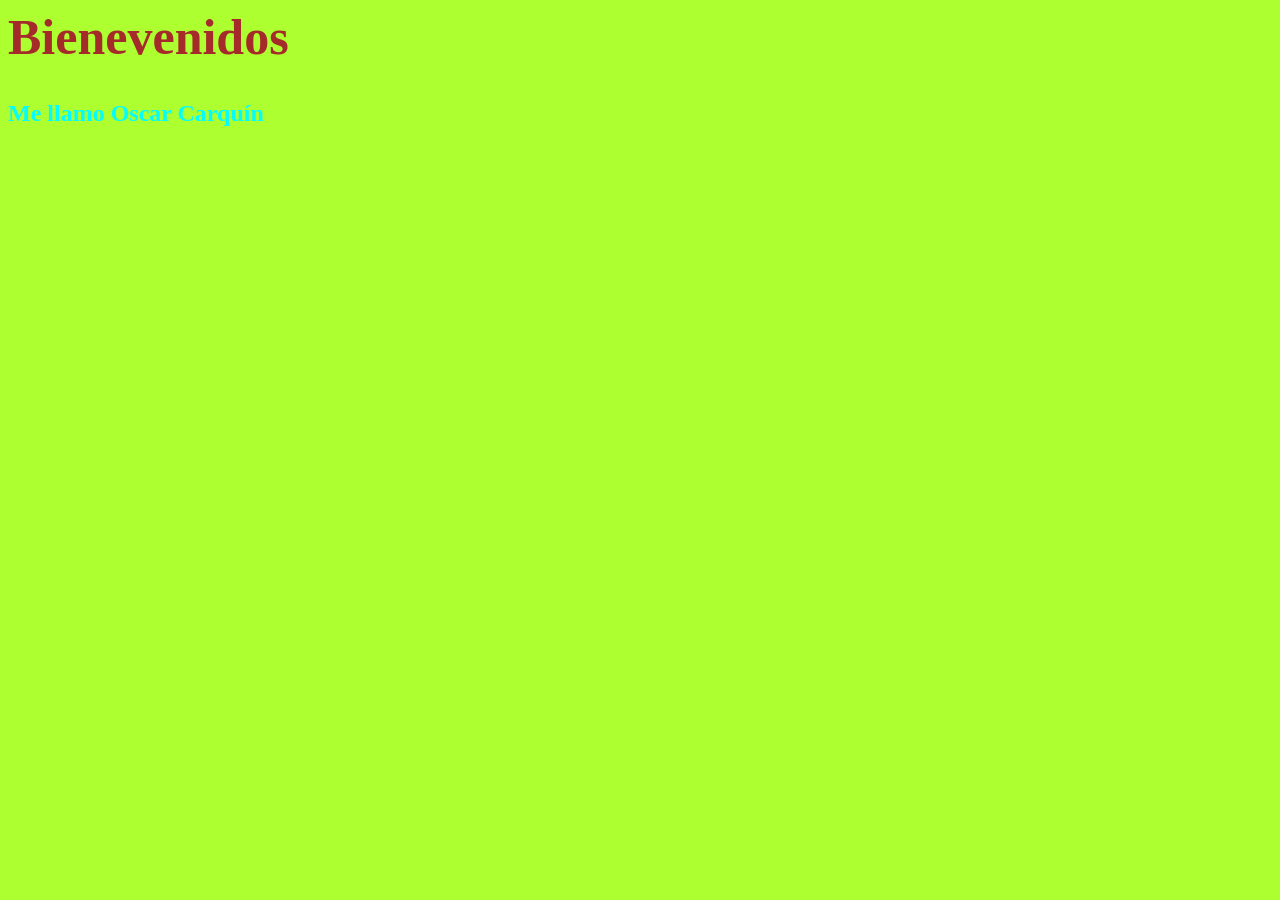
==== Semana02/dia01-01-css/index.html @ 99806b63 "Mi primer commit" ====
<html lang="en">
<head>
    <meta charset="UTF-8">
    <meta name="viewport" content="width=device-width, initial-scale=1.0">
    <title>CSS</title>
    <style>
        body{
            background-color: black;
        }
    </style>
    <link rel="stylesheet" href="estilos.css">
</head>
<body>
    <h1 style="color: brown; font-size: 50px;">Bienevenidos</h1>
    <h2 style="color:aqua;">Me llamo Oscar Carquín</h2>
    
</body>
</html>
---- Semana02/dia01-01-css/estilos.css ----
body{
    background-color: greenyellow;
}
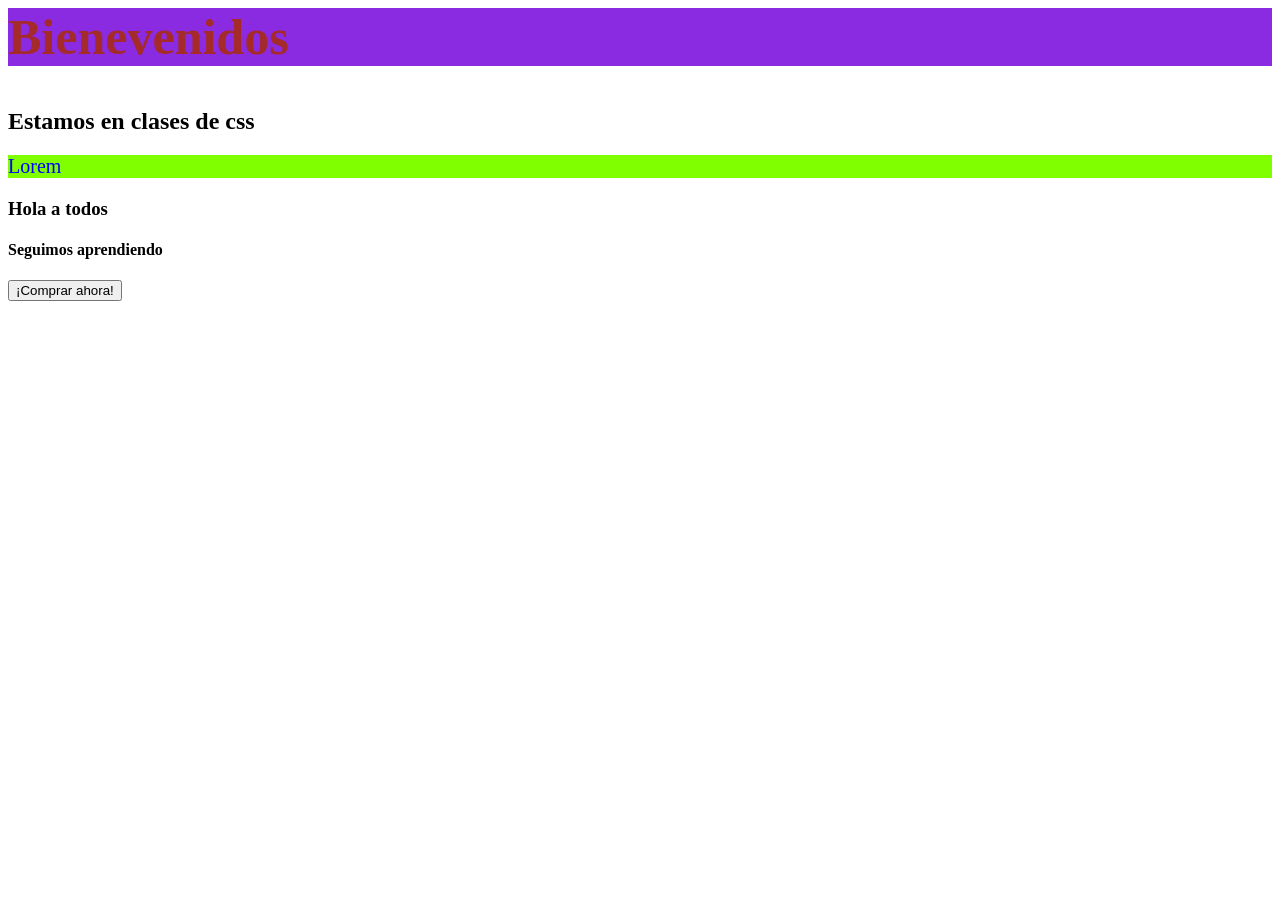
==== commit 7ea95e0e: "Mejorando el CSS" ====
--- a/Semana02/dia01-01-css/index.html
+++ b/Semana02/dia01-01-css/index.html
@@ -4,15 +4,23 @@
     <meta name="viewport" content="width=device-width, initial-scale=1.0">
     <title>CSS</title>
     <style>
-        body{
+        /*body{
             background-color: black;
-        }
+        }*/
     </style>
     <link rel="stylesheet" href="estilos.css">
 </head>
 <body>
-    <h1 style="color: brown; font-size: 50px;">Bienevenidos</h1>
-    <h2 style="color:aqua;">Me llamo Oscar Carquín</h2>
-    
+    <section>
+        <h1 style="color: brown; font-size: 50px;">Bienevenidos</h1>
+        <h2 >Estamos en clases de css</h2>
+        <p>Lorem</p>
+    </section>
+
+    <section>
+        <h3>Hola a todos</h3>
+        <h4 id="estado">Seguimos aprendiendo</h4>
+        <button class="btn texto-resaltado">¡Comprar ahora!</button>
+    </section>
 </body>
 </html>
--- a/Semana02/dia01-01-css/estilos.css
+++ b/Semana02/dia01-01-css/estilos.css
@@ -1,3 +1,16 @@
-body{
+/*body{
     background-color: greenyellow;
+}*/
+
+p{
+    color: blue;
+    background-color: chartreuse;
+    font-size: 20px;
+}
+
+/*TODO: Añaden un background a la etiqueta h1 y cambien su tamaño a 50 px*/
+
+h1{
+    background-color: blueviolet;
+    font-size: 50px;
 }
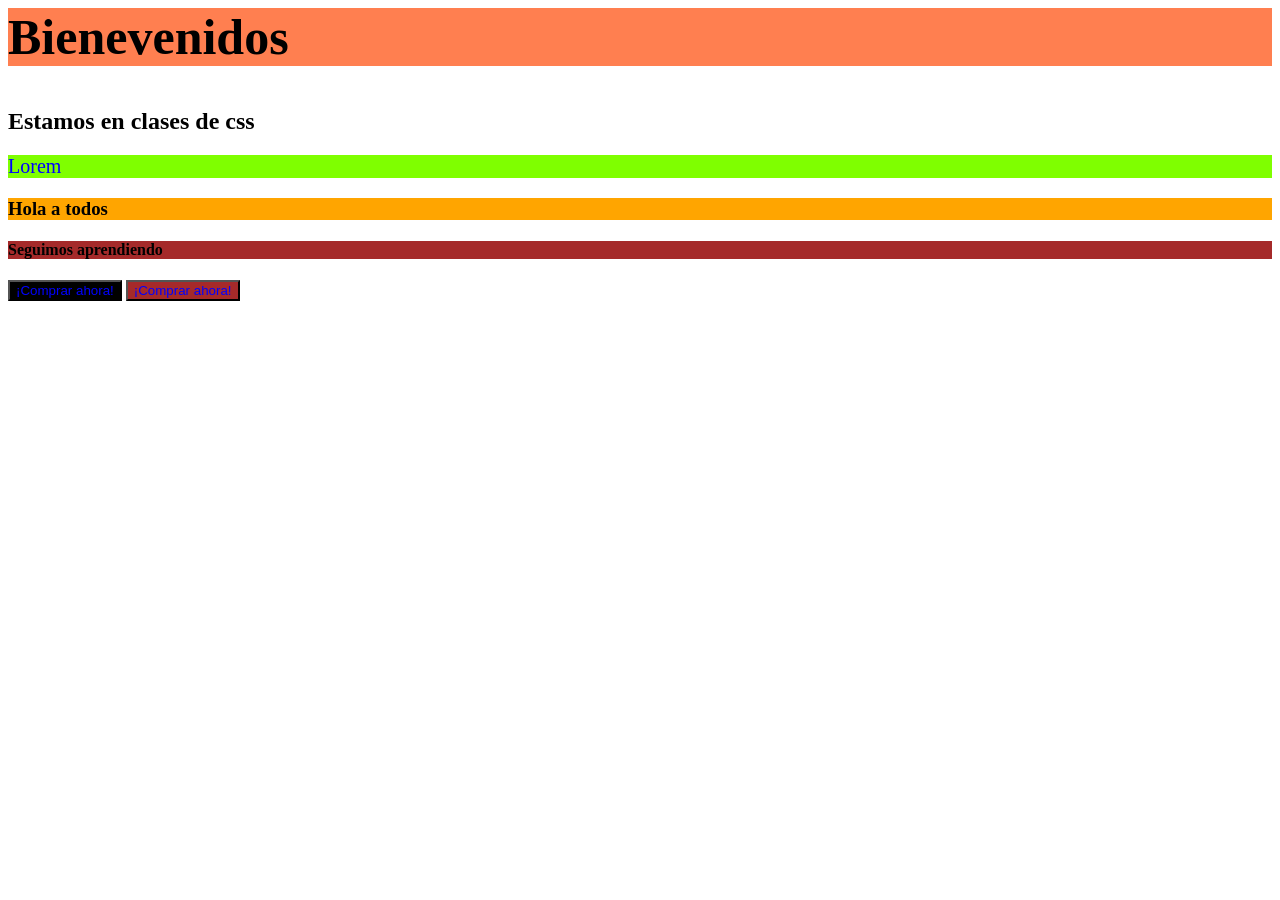
==== commit 51f76cf9: "Seguimos con CSS" ====
--- a/Semana02/dia01-01-css/index.html
+++ b/Semana02/dia01-01-css/index.html
@@ -12,7 +12,7 @@
 </head>
 <body>
     <section>
-        <h1 style="color: brown; font-size: 50px;">Bienevenidos</h1>
+        <h1 >Bienevenidos</h1>
         <h2 >Estamos en clases de css</h2>
         <p>Lorem</p>
     </section>
@@ -20,7 +20,8 @@
     <section>
         <h3>Hola a todos</h3>
         <h4 id="estado">Seguimos aprendiendo</h4>
-        <button class="btn texto-resaltado">¡Comprar ahora!</button>
+        <button class="btn success texto-resaltado">¡Comprar ahora!</button>
+        <button class="btn error texto-resaltado">¡Comprar ahora!</button>
     </section>
 </body>
 </html>
--- a/Semana02/dia01-01-css/estilos.css
+++ b/Semana02/dia01-01-css/estilos.css
@@ -11,6 +11,31 @@
 /*TODO: Añaden un background a la etiqueta h1 y cambien su tamaño a 50 px*/
 
 h1{
-    background-color: blueviolet;
+    background-color:coral;
     font-size: 50px;
+}
+
+h3{
+    background-color: orange;
+}
+
+#estado{
+    background-color: brown;
+
+}
+
+.btn{
+    background-color: black;
+}
+
+.succes{
+    background-color: violet;
+}
+
+.error{
+    background-color: brown;
+}
+
+.texto-resaltado{
+    color: blue;
 }
